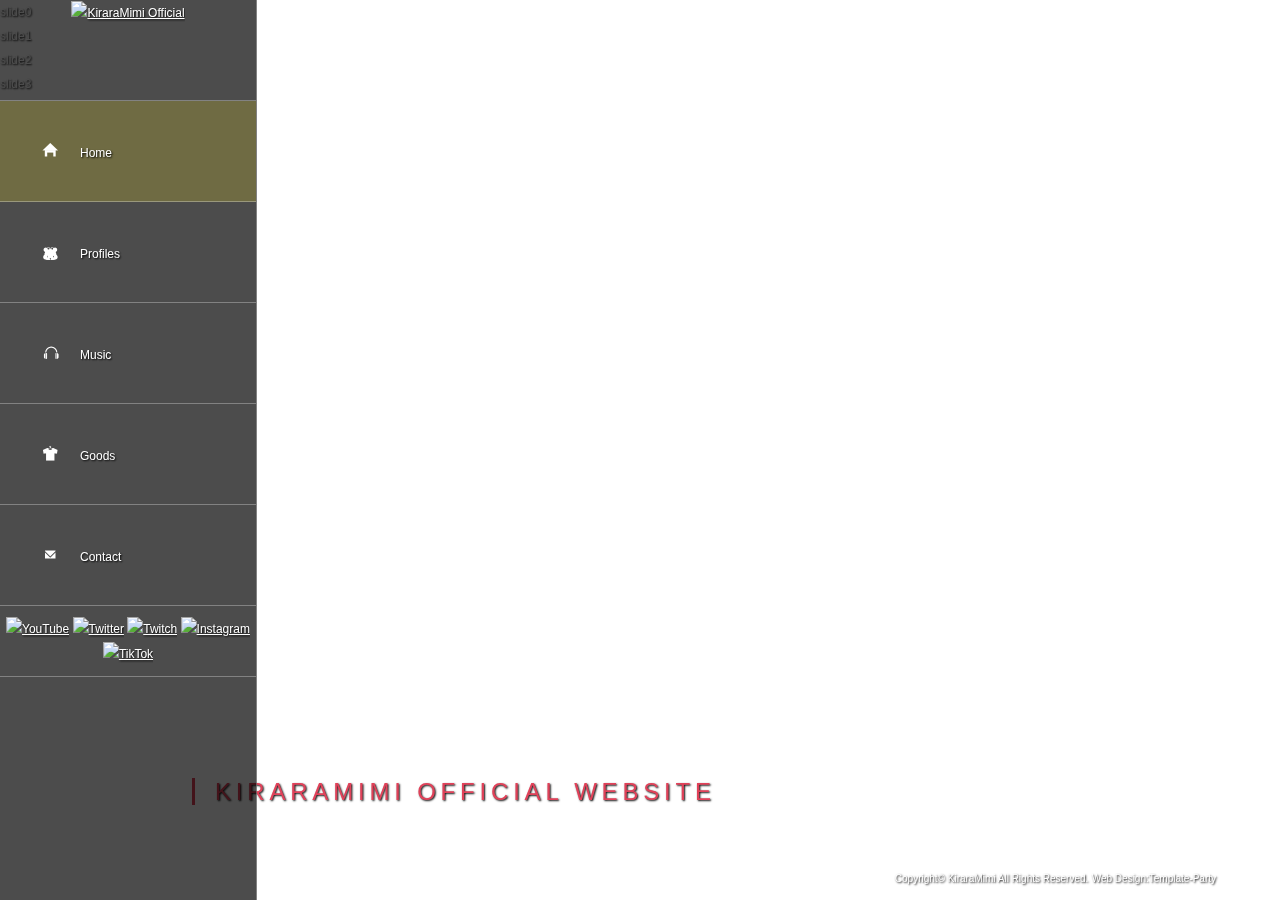
==== index.html @ 463cd0a4 "Update index.html" ====
<!DOCTYPE html>
<html lang="ja">
<head>
<meta charset="UTF-8">
<meta http-equiv="X-UA-Compatible" content="IE=edge">
<title>KiraraMimi Official website</title>
<meta name="viewport" content="width=device-width, initial-scale=1">
<meta name="description" content="世界的な活動を展開するVtuber雲母ミミ（きららみみ）のオフィシャルウェブサイトです。">
<meta name="keywords" content="Vtuber,雲母ミミ,KiraraMimi,Vチューバ―,Vsinger">
<link rel="stylesheet" href="css/style.css">
<script src="js/openclose.js"></script>
<!--[if lt IE 9]>
<script src="https://oss.maxcdn.com/html5shiv/3.7.2/html5shiv.min.js"></script>
<script src="https://oss.maxcdn.com/respond/1.4.2/respond.min.js"></script>
<style>
.menu1 a {background-position: -10px -10px;}
.menu2 a {background-position: -10px -130px;}
.menu3 a {background-position: -10px -250px;}
.menu4 a {background-position: -10px -370px;}
.menu5 a {background-position: -10px -490px;}
</style>
<![endif]-->
<!--[if lt IE 10]>
<style>
.slide0,.slide1,.slide2,.slide3 {background: url(images/1.jpg) no-repeat center center;}
</style>
<![endif]-->
</head>

<body class="home">

<div id="container">

<!--PC用（801px以上端末）で表示させるブロック-->
<header class="pc">

	<h1 class="logo"><a href="index.html"><img src="images/logo.png" alt="KiraraMimi Official"></a></h1>

	<!--PC用（801px以上端末）メニュー-->
	<nav id="menubar">
	<ul>
	<li class="menuimg menu1 current"><a href="index.html"><span>Home</span></a></li>
	<li class="menuimg menu2"><a href="company.html"><span>Profiles</span></a></li>
	<li class="menuimg menu3"><a href="works.html"><span>Music</span></a></li>
	<li class="menuimg menu4"><a href="link.html"><span>Goods</span></a></li>
	<li class="menuimg menu5"><a href="contact.html"><span>Contact</span></a></li>
	</ul>
	</nav>
	<ul class="icon">
	<li><a href="#"><img src="images/icon_youtube.png" alt="YouTube"></a></li>
	<li><a href="#"><img src="images/icon_twitter.png" alt="Twitter"></a></li>
	<li><a href="#"><img src="images/icon_Twitch.png" alt="Twitch"></a></li>
	<li><a href="#"><img src="images/icon_instagram.png" alt="Instagram"></a></li>
	<li><a href="#"><img src="images/icon_TikTok.png" alt="TikTok"></a></li>
	</ul>

</header>
<!--/.pc-->

<!--小さな端末用（800px以下端末）で表示させるブロック-->
<header class="sh">

	<h1 class="logo"><a href="index.html"><img src="images/logo.png" alt="KiraraMimi Official"></a></h1>

	<!--小さな端末用（800px以下端末）メニュー-->
	<div id="menubar-s">
	<nav>
	<ul>
	<li class="menuimg menu1 current"><a href="index.html"><span>Home</span></a></li>
	<li class="menuimg menu2"><a href="company.html"><span>Profiles</span></a></li>
	<li class="menuimg menu3"><a href="works.html"><span>Music</span></a></li>
	<li class="menuimg menu4"><a href="link.html"><span>Goods</span></a></li>
	<li class="menuimg menu5"><a href="contact.html"><span>Contact</span></a></li>
	</ul>
	</nav>
	<ul class="icon">
	<li><a href="https://www.youtube.com/c/KiraraMimi" target="_blank" rel="noopener"><img src="images/icon_youtube.png" alt="YouTube"></a></li>
	<li><a href="https://twitter.com/Kirara_Mimi" target="_blank" rel="noopener"><img src="images/icon_twitter.png" alt="Twitter"></a></li>
	<li><a href="https://www.twitch.tv/kirara_mimi" target="_blank" rel="noopener"><img src="images/icon_Twitch.png" alt="Twitch"></a></li>
	<li><a href="https://www.instagram.com/kiraramimi.official/" target="_blank" rel="noopener"><img src="images/icon_instagram.png" alt="Instagram"></a></li>
	<li><a href="https://www.tiktok.com/@kirara.mimi?lang=ja-JP" target="_blank" rel="noopener"><img src="images/icon_TikTok.png" alt="TikTok"></a></li>
	</ul>
	
	</div>
	<!--/#menubar-s-->

</header>
<!--/.sh-->

<div id="contents">

<div id="main">

<span id="pagetop"></span>

<section id="new">

<h2>KIRARAMIMI OFFICIAL WEBSITE</h2>
</section>
<!--/#new-->

<footer>
<small>Copyright&copy; <a href="index.html">KiraraMimi</a> All Rights Reserved.</small>
<span class="pr"><a href="https://template-party.com/" target="_blank"> Web Design:Template-Party</a></span>
</footer>

</div>
<!--/#main-->

</div>
<!--/#contents-->

<!--スライドショー-->
<aside id="mainimg">
<div class="slide0">slide0</div>
<div class="slide1">slide1</div>
<div class="slide2">slide2</div>
<div class="slide3">slide3</div>
</aside>

</div>
<!--/#container-->

<!--ページの上部に戻る「↑」ボタン-->
<p class="nav-fix-pos-pagetop"><a href="#pagetop">↑</a></p>

<!--メニュー開閉ボタン-->
<div id="menubar_hdr" class="close"></div>

<!--メニューの開閉処理条件設定　800px以下-->
<script>
if (OCwindowWidth() <= 800) {
	open_close("menubar_hdr", "menubar-s");
}
</script>

</body>
</html>
---- css/style.css ----
@charset "utf-8";

/*google fontsの読み込み*/
@import url('https://fonts.googleapis.com/css?family=Poiret+One&display=swap');

/*slide.cssの読み込み*/
@import url(slide.css);

/*全端末（PC・タブレット・スマホ）共通設定
------------------------------------------------------------------------------------------------------------------------------------------------------*/

/*全体の設定
---------------------------------------------------------------------------*/
body,html {width: 100%;height: 100%;}
body {
	margin: 0px;
	padding: 0px;
	color: #fff;	/*全体の文字色*/
	font-family:"ヒラギノ角ゴ Pro W3", "Hiragino Kaku Gothic Pro", "メイリオ", Meiryo, Osaka, "ＭＳ Ｐゴシック", "MS PGothic", sans-serif;	/*フォント種類*/
	font-size: 12px;	/*文字サイズ*/
	line-height: 2;		/*行間*/
	background: #fff;	/*背景色*/
	-webkit-text-size-adjust: none;
	text-shadow: 1px 1px 2px #000;
}
h1,h2,h3,h4,h5,p,ul,ol,li,dl,dt,dd,form,figure,form,input,textarea {margin: 0px;padding: 0px;font-size: 100%;font-weight: normal;}
ul {list-style-type: none;}
img {border: none;max-width: 100%;height: auto;vertical-align: middle;}
table {border-collapse:collapse;font-size: 100%;border-spacing: 0;}
iframe {width: 100%;}

/*リンク（全般）設定
---------------------------------------------------------------------------*/
a {
	color: #fff;		/*リンクテキストの色*/
	transition: 0.4s;	/*マウスオン時の移り変わるまでの時間設定。0.4秒。*/
}
a:hover {
	color: #E14159;			/*マウスオン時の文字色*/
	text-decoration: none;	/*マウスオン時に下線を消す設定。残したいならこの１行削除。*/
}

/*container。サイト全体を囲むブロック
---------------------------------------------------------------------------*/
/*containerブロック共通*/
#container {
	position: fixed;
	width: 100%;
	height: 100%;
}
/*company.htmlの背景画像指定*/
.company #container {
	background: url(../images/1.jpg) no-repeat center center;	/*背景画像（※IE8以下の古いブラウザ用）*/
	background: url(../images/1.jpg) no-repeat center center / cover;	/*背景画像*/
}
/*works.htmlの背景画像指定*/
.works #container {
	background: url(../images/2.jpg) no-repeat center center;	/*背景画像（※IE8以下の古いブラウザ用）*/
	background: url(../images/2.jpg) no-repeat center center / cover;	/*背景画像*/
}
/*link.htmlの背景画像指定*/
.link #container {
	background: url(../images/3.jpg) no-repeat center center;	/*背景画像（※IE8以下の古いブラウザ用）*/
	background: url(../images/3.jpg) no-repeat center center / cover;	/*背景画像*/
}
/*contact.htmlにも背景画像を指定したい場合は、以下にスタイルを追加して下さい。*/
.contact #container {
	background: #000;
}

/*contentsブロック
---------------------------------------------------------------------------*/
#contents {
	height: 100%;
	width: 100%;
}
/*トップページのcontentsブロック。Whats's Newブロックの表示箇所です。*/
.home #contents {
	height: auto;
	position: absolute;
	width: 100%;
	bottom: 0px;	/*下からの配置指定*/
	right: 0%;		/*右からの配置指定*/
}

/*header（大きな端末用：左ブロック）
---------------------------------------------------------------------------*/
/*headerブロック*/
header.pc {
	position: fixed;	/*スクロールしても固定表示させる指定*/
	left: 0px;
	top:0px;
	z-index: 100;
	width: 100px;		/*幅*/
	height: 100%;		/*高さ*/
	border-right: 1px solid #fff;	/*右側の線の幅、線種、色（古いブラウザ用）*/
	border-right: 1px solid rgba(255,255,255,0.3);	/*右側の線の幅、線種、色。255,255,255は白の事で0.3は色が30%出た状態の事。*/
	transition: 1s;	/*hove時に１秒かけて動く*/
}
/*マウスオン時のheaderブロック*/
header.pc:hover {
	width: 20%;	/*幅*/
	overflow: auto;	/*ウィンドウの高さよりコンテンツが増えた場合に切れないように自動でスクロールバーを出す設定*/
	background-color: #000;	/*背景色（古いブラウザ用）*/
	background-color: rgba(0,0,0,0.7);	/*背景色。0,0,0は黒の事で0.7は色が70%出た状態の事。*/
}
/*ロゴ画像ブロック*/
header.pc .logo {
	text-align: center;	/*内容をセンタリング*/
	border-bottom: 1px solid #fff;	/*下線の幅、線種、色（古いブラウザ用）*/
	border-bottom: 1px solid rgba(255,255,255,0.3);	/*下線の幅、線種、色。255,255,255は白の事で0.3は色が30%出た状態の事。*/
	height: 100px;	/*高さ*/
}
header.pc .logo img {
	width: 100px;	/*画像の幅。マウスオン時に同じ大きさを保つ為。*/
}
/*header内のp(段落)タグ*/
header.pc p {
	padding: 10px;	/*余白*/
}

/*メインメニュー
---------------------------------------------------------------------------*/
/*メニュー１個あたりの設定*/
#menubar li {
	font-size: 12px;	/*文字サイズ*/
	position: relative;
}
#menubar li a {
	display:  block;text-decoration: none;
	border-bottom: 1px solid #fff;	/*下線の幅、線種、色（古いブラウザ用）*/
	border-bottom: 1px solid rgba(255,255,255,0.3);	/*下線の幅、線種、色。255,255,255は白の事で0.3は色が30%出た状態の事。*/
	width: auto;	/*幅*/
	height: 100px;	/*高さ*/
	padding-left: 80px;	/*左に空ける余白*/
}
/*マウスオン時*/
header:hover #menubar li a:hover {
	background-color: #E14159;	/*背景色*/
	color: #fff;				/*文字色*/
}
/*現在表示中メニュー（current）*/
#menubar li.current a {
	background-color: rgba(250,232,30,0.2);	/*背景色。250,232,30は、リンクカラーをrgb値にしたもの。0.2は色が20%出た状態。*/
}
/*テキスト*/
#menubar li a span {
	display: none;	/*通常時は非表示*/
}
/*マウスオン時のテキスト*/
header:hover #menubar li a span {
	display: block;	/*表示させる*/
	padding-top: 40px;	/*上に空ける余白。上下のバランスをとります。*/
}
/*メニュー用アイコン設定（menu1〜memu4までの共通設定）*/
.menuimg a {
	width: 60px;	/*幅*/
	height: 60px;	/*高さ*/
	display: inline-block;
	background-image: url(../images/icon.png);	/*背景画像の読み込み*/
	background-repeat: no-repeat;
	background-size: 60px 300px;	/*実際のアイコン画像（icon.png）全体の大きさの幅、高さのそれぞれ「半分」。解像度を高くするため半分の数字にしています。*/
}
/*menu1*/
.menu1 a {
	background-position: 20px 20px;		/*背景画像の左から20px、上から20pxの部分を読み込む指定*/
}
/*menu2*/
.menu2 a {
	background-position: 20px -40px;	/*背景画像の左から20px、上から-40px（上のmenu1の20からアイコンの高さ分の60をずらした）の部分を読み込む指定*/
}
/*menu3*/
.menu3 a {
	background-position: 20px -100px;	/*背景画像の左から20px、上から-100px（上のmenu2の-40からアイコンの高さ分の60をずらした）の部分を読み込む指定*/
}
/*menu4*/
.menu4 a {
	background-position: 20px -160px;	/*背景画像の左から20px、上から-160px（上のmenu3の-100からアイコンの高さ分の60をずらした）の部分を読み込む指定*/
}
/*menu5*/
.menu5 a {
	background-position: 20px -220px;	/*背景画像の左から20px、上から-220px（上のmenu1の-160からアイコンの高さ分の60をずらした）の部分を読み込む指定*/
}
/*スマホ用メニューを表示させない*/
#menubar-s {display: none;}
/*３本バーアイコンを表示させない*/
#menubar_hdr {display: none;}

/*facebookやtwitterなどのアイコンブロック
---------------------------------------------------------------------------*/
/*アイコンを囲むブロック全体の設定*/
header .icon {
	text-align: center;	/*内容をセンタリング*/
	border-bottom: 1px solid #fff;	/*下線の幅、線種、色（古いブラウザ用）*/
	border-bottom: 1px solid rgba(255,255,255,0.3);	/*下線の幅、線種、色。255,255,255は白の事で0.3は色が30%出た状態の事。*/
	padding: 10px 0;	/*上下、左右への余白*/
}
/*アイコン１個あたりの設定*/
header .icon li {
	display: inline;	/*横並びにさせる指定*/
}
/*アイコン画像の設定*/
header .icon img {
	width: 20%;		/*画像の幅*/
}

/*mainブロック
---------------------------------------------------------------------------*/
/*アニメーション設定------------------------*/
@keyframes main {
/*0コマ目*/
0% {
	opacity: 0;
	top: 20px;
}
/*100コマ目*/
100% {
	opacity: 1;
	top: 0px;
}
}
/*mainブロック*/
#main {
	overflow: auto;
	padding: 2% 5% 0 15%;		/*上、右、下、左へのブロック内の余白*/
	height: 98%;				/*高さ*/
	animation-duration: 0.5S;	/*アニメーションの実行時間。秒。*/
	animation-fill-mode: both;	/*アニメーションの待機中は最初のキーフレームを、完了後は最後のキーフレームを維持する*/
	animation-name: main;		/*上のアニメーション設定で使っているkeyframesの名前。contents。*/
	animation-delay: 0.8s;		/*アニメーションを遅れて開始させる指定。0.5sは0.5秒の事。*/
	position: relative;
}
/*h2タグ*/
#main h2 {
	clear: both;
	margin-bottom: 20px;	/*見出しの下に空けるスペース*/
	font-size: 24px;		/*文字サイズ*/
	letter-spacing: 0.2em;	/*文字間隔を少し広くとる設定*/
	color: #E14159;			/*文字色*/
}
/*h2タグの１文字目への指定*/
#main h2::first-letter {
	border-left: 3px solid #E14159;	/*左の線の幅、線種、色*/
	padding-left: 20px;				/*線と文字の間の余白*/
}
/*h2タグにclass="title"をつけたタイプ。大見出し。*/
#main h2.title {
	font-family: 'Poiret One';	/*冒頭のgoogle fontsの指定*/
	font-size: 60px;			/*文字サイズ*/
	margin-bottom: 40px;		/*見出しの下に空けるスペース*/
	border-bottom: 1px solid #E14159;	/*下線の幅、線種、色*/
}
#main h2.title::first-letter {
	border-left: none;
	padding-left: 0;
}
/*h2タグにclass="title"をつけたタイプ内にあるspanタグ*/
#main h2.title span {
	display: block;
	font-size: 15px;	/*文字サイズ*/
	float: right;		/*右に回り込み*/
	margin-top: 60px;	/*上に空ける余白。上下のバランスをここでとります。*/
}
/*h3タグ*/
#main h3 {
	clear: both;
	margin-bottom: 20px;	/*見出しの下に空けるスペース*/
	font-size: 20px;		/*文字サイズ*/
}
/*段落(p)タグ*/
#main p {
	padding: 0 20px 20px;	/*上、左右、下への余白*/
}
/*他。微調整。*/
#main p + p {
	margin-top: -5px;
}
#main h2 + p,
#main h3 + p {
	margin-top: -10px;
}
#main section + section {
	clear: both;
	padding-top: 40px;
}

/*listブロック（works.htmlで使用）
---------------------------------------------------------------------------*/
/*各ボックスの指定*/
.list {
	position: relative;
	float: left;	/*左に回り込み*/
	width: 30%;		/*幅*/
	margin-left: 2.5%;	/*左に空けるスペース*/
	margin-bottom: 20px;	/*下に空けるスペース*/
	background: #000;	/*背景色*/
}
.list a {
	display: block;
	text-decoration: none;
}
/*マウスオン時*/
.list a:hover {
	color: #fff;	/*文字色*/
}
/*リンクを指定した際に右上に出る「→」*/
.list a::after {
	content: "→";	/*この文字を出力します。変更してもかまいませんが機種依存文字は使わないで下さい。*/
	position: absolute;
	right: 10px;	/*右からの配置場所指定*/
	top: 10px;		/*上からの配置場所指定*/
	font-size: 12px;	/*文字サイズ*/
	line-height: 30px;	/*行間。下のwidthと揃えて下さい。*/
	width: 30px;		/*幅。上のline-heightと揃えて下さい。*/
	border-radius: 50%;	/*角丸の指定。円形になります。*/
	background: #ccc;	/*背景色*/
	color: #000;		/*文字色*/
	text-align: center;
}
/*figure画像*/
.list a figure {
	opacity: 0.6;	/*リンクを指定した際は60%だけ色を出す。*/
}
/*マウスオン時のfigure画像*/
.list a:hover figure {
	opacity: 1;		/*リンクを指定した際のマウスオン時に色を100%出す。*/
}
/*h4タグ*/
.list h4 {
	position: absolute;
	bottom: 0px;	/*下からの配置場所指定。*/
	left: 0px;		/*左からの配置場所指定。*/
	width: 100%;
	background: #000;	/*背景色（古いブラウザ用）*/
	background: rgba(0,0,0,0.5);	/*背景色。0,0,0は黒の事で0.5は色が50%出た状態。*/
	text-align: center;	/*内容をセンタリング*/
	padding: 10px 0;	/*上下、左右への余白*/
}

/*footerブロック
---------------------------------------------------------------------------*/
footer {
	clear: both;
	text-align: right;
	padding: 30px 0;
}
.home footer {padding-bottom: 10px;}
footer a {text-decoration: none;}

/*「更新情報・お知らせ」ブロック
---------------------------------------------------------------------------*/
/*見出しを含まないお知らせブロック*/
#new dl {
	height: 100px;		/*高さ*/
	overflow: hidden;	/*高さを超えるコンテンツ量部分は非表示に*/
}
/*ブロックのマウスオン時*/
#new dl:hover {
	overflow: auto;	/*スクロールバーを自動で表示*/
}
/*日付設定*/
#new dt {
	float: left;	/*左に回り込み*/
	width: 9em;		/*幅*/
	letter-spacing: 0.1em;	/*文字間隔を少しだけ広くとる設定*/
}
/*記事設定*/
#new dd {
	padding-left: 9em;	/*左に空ける余白*/
}

/*テーブル
---------------------------------------------------------------------------*/
/*テーブル１行目に入った見出し部分（※caption）*/
.ta1 caption {
	border: 1px solid #fff;	/*テーブルの枠線の幅、線種、色*/
	border-bottom: none;	/*下線だけ消す*/
	text-align: left;		/*文字を左寄せ*/
	font-weight: bold;		/*太字に*/
	padding: 10px;			/*ボックス内の余白*/
	background: #000;		/*背景色*/
}
/*テーブルの見出し（※tamidashi）*/
.ta1 th.tamidashi {
	width: auto;
	text-align: left;	/*左よせ*/
	background: #000;	/*背景色*/
}
/*ta1設定*/
.ta1 {
	table-layout: fixed;
	width: 100%;
	margin: 0 auto 20px;
}
.ta1, .ta1 td, .ta1 th {
	word-break: break-all;
	border: 1px solid #fff;	/*テーブルの枠線の幅、線種、色*/
	padding: 10px;	/*ボックス内の余白*/
}
/*ta1の左側ボックス*/
.ta1 th {
	width: 140px;		/*幅*/
	text-align: center;	/*センタリング*/
}

/*フォーム関連
---------------------------------------------------------------------------*/
/*ボタン（btn）*/
input[type="submit"].btn,
input[type="button"].btn,
input[type="reset"].btn {
	padding: 5px 20px;		/*上下、左右へのボックス内の余白*/
	border-radius: 3px;		/*角丸のサイズ*/
	background: #eee;	/*背景色*/
	color: #333;
}
/*マウスオン時のボタン（btn）設定*/
input[type="submit"].btn:hover,
input[type="button"].btn:hover,
input[type="reset"].btn:hover {
	background: #fff;	/*背景色*/
}
/*input,textarea共通*/
input,textarea {
	outline: none;background: transparent;
	border: 1px solid #666;	/*枠線の幅、線種、色*/
	color: #fff;	/*文字色*/
}
/*input,textareaのフォーカス時*/
input:focus,textarea:focus {
	border: 1px solid #fff;	/*枠線の幅、線種、色*/
}

/*checkブロック。赤い注意書きブロックです。
---------------------------------------------------------------------------*/
p.check {
	background: #ff0000;
	color:#fff;
	padding: 10px 25px !important;
	margin-bottom: 20px;
}
p.check a {color: #fff;}

/*PAGE TOP（↑）設定
---------------------------------------------------------------------------*/
/*トップページでは非表示に。*/
.home .nav-fix-pos-pagetop a {
	display: none;
}
/*設定*/
.nav-fix-pos-pagetop a {
	display: block;text-decoration: none;text-align: center;z-index: 100;position: fixed;
	width: 40px;		/*ボタンの幅*/
	line-height: 40px;	/*ボタンの高さ*/
	bottom: 20px;		/*ウィンドウの下から20pxの場所に配置*/
	right: 3%;			/*ウィンドウの右から3%の場所に配置*/
	background: #E14159;	/*背景色*/
	color: #000;		/*文字色*/
	border-radius: 50%;	/*円形にする指定*/
}
/*マウスオン時の背景色*/
.nav-fix-pos-pagetop a:hover {
	background: #fff;	/*背景色*/
	color: #000;		/*文字色*/
}

/*トップページのNEWアイコン
---------------------------------------------------------------------------*/
.newicon {
	background: #F00;	/*背景色*/
	color: #FFF;		/*文字色*/
	font-size: 70%;		/*文字サイズ*/
	line-height: 1.5;
	padding: 2px 5px;
	border-radius: 2px;
	margin: 0px 5px;
	vertical-align: text-top;
}

/*ul.disc,olタグ
---------------------------------------------------------------------------*/
ul.disc {
	list-style: disc;
	padding: 0 20px 20px 45px;
}
ol {
	padding: 0 20px 20px 45px;
}

/*box
---------------------------------------------------------------------------*/
.box {
	background: #000;				/*背景色（古いブラウザ用）*/
	background: rgba(0,0,0,0.7);	/*背景色。0,0,0は黒の事で0.7は色が70%出た状態の事。*/
	padding: 5%;					/*ボックス内の余白*/
	margin-bottom: 30px;			/*ボックスの下に空けるスペース*/
	border: 1px solid #fff;						/*線の幅、線種、色（古いブラウザ用）*/
	border: 1px solid rgba(255,255,255,0.3);	/*線の幅、線種、色。255,255,255は白の事で0.3は色が30%出た状態の事。*/

}

/*その他
---------------------------------------------------------------------------*/
.look {background: #000;padding: 5px 10px;border-radius: 4px;border: 1px solid #666;color: #fff;}
.mb15,.mb1em {margin-bottom: 15px !important;}
.mb30 {margin-bottom: 30px !important;}
.clear {clear: both;}
.color1, .color1 a {color: #E14159 !important;}
.pr {font-size: 10px;}
.wl {width: 96%;}
.ws {width: 50%;}
.c {text-align: center;}
.r {text-align: right;}
.l {text-align: left;}
.fl {float: left;}
.fr {float: right;}
.mini1 {font-size: 11px;display: inline-block;line-height: 1.5;}
.sh {display: none;}
#pagetop {display: block;margin-top: -2%;padding-top: 2%;}



/*画面幅800px以下の設定
------------------------------------------------------------------------------------------------------------------------------------------------------*/
@media screen and (max-width:800px){

/*header（小さな端末用：上部ブロック）
---------------------------------------------------------------------------*/
/*ロゴ画像ブロック*/
header.sh .logo {
	width: 80px;	/*ロゴ画像の幅*/
}

/*メインメニュー
---------------------------------------------------------------------------*/
/*アニメーションのフレーム設定。全100コマアニメーションだと思って下さい。
透明(opacity: 0;)から色をつける(opacity: 1;)までの指定。*/
@keyframes menubar {
	0% {opacity: 0;}
	100% {opacity: 1;}
}
/*スマホ用メニューブロック*/
#menubar-s {
	display: block;
	position: fixed;
	z-index: 3;
	top: 0px;
	width: 100%;
	height: 100%;
	overflow: auto;
	background: rgba(0,0,0,0.8);	/*背景色*/
	animation-name: menubar;		/*上のkeyframesの名前*/
	animation-duration: 0.5s;		/*アニメーションの実行時間。0.5秒。*/
	animation-fill-mode: both;		/*待機中は最初のキーフレームを、完了後は最後のキーフレームを維持*/
	border-top: 1px solid #fff;		/*上の線の幅、線種、色*/
}
/*navブロックのみの追加指定*/
#menubar-s nav {
	border-bottom: 1px solid #fff;	/*下の線の幅、線種、色*/
	overflow: auto;
}
/*メニュー１個あたりの設定*/
#menubar-s nav li a {
	display: block;text-decoration: none;width: 100%;
	border-bottom: 1px solid #fff;	/*下の線の幅、線種、色*/
	font-size: 16px;	/*文字サイズ*/
	height: 100px;		/*高さ*/
	height: 60px;		/*高さ*/
}
/*最後のnavメニューの下線を消す*/
#menubar-s nav li:last-child a {
	border-bottom: none;
}
/*テキスト*/
#menubar-s nav li a span {
	display: block;
	padding-top: 15px;	/*上に空ける余白。上下のバランスをとります。*/
	padding-left: 80px;	/*左に空ける余白*/
}
/*menu1*/
.menu1 a {
	background-position: 20px 0px;
}
/*menu2*/
.menu2 a {
	background-position: 20px -60px;
}
/*menu3*/
.menu3 a {
	background-position: 20px -120px;
}
/*menu4*/
.menu4 a {
	background-position: 20px -180px;
}
/*menu5*/
.menu5 a {
	background-position: 20px -240px;
}
/*PC用メニューを非表示にする*/
#menubar {display: none;}

/*３本バーアイコン設定
---------------------------------------------------------------------------*/
/*３本バーブロック*/
#menubar_hdr {
	display: block;
	position: fixed;z-index: 50;
	top: 10px;		/*上から10pxの場所に配置*/
	right: 10px;	/*右から10pxの場所に配置*/
}
/*アイコン共通設定*/
#menubar_hdr.close,
#menubar_hdr.open {
	width: 50px;	/*幅*/
	height: 50px;	/*高さ*/
	border-radius: 50%;	/*円形にする*/
	border: 1px solid #fff;	/*枠線の幅、線種、色*/
}
/*三本バーアイコン*/
#menubar_hdr.close {
	background: #000 url(../images/icon_menu.png) no-repeat center top/50px;	/*背景色、背景画像の読み込み、画像の上半分（３本マーク）を表示。幅は50px。*/
}
/*閉じるアイコン*/
#menubar_hdr.open {
	background: #000 url(../images/icon_menu.png) no-repeat center bottom/50px;	/*背景色、背景画像の読み込み、画像の下半分（×マーク）を表示。幅は50px。*/
	top: 5px;	/*配置場所の再指定*/
}

/*facebookやtwitterなどのアイコンブロック
---------------------------------------------------------------------------*/
/*アイコンを囲むブロック全体の設定*/
header .icon {
	clear: left;
	border-bottom: 1px solid #fff;	/*下の線の幅、線種、色*/
}
/*アイコン画像の設定*/
header .icon img {
	width: 50px;
}

/*mainブロック
---------------------------------------------------------------------------*/
/*mainブロック*/
#main {
	padding-left: 3%;
	padding-right: 3%;
}
/*h2タグ*/
#main h2 {
	font-size: 20px;		/*文字サイズ*/
	letter-spacing: normal;	/*文字間隔を標準に戻す*/
}
/*h2タグにclass="title"をつけたタイプ。大見出し。*/
#main h2.title {
	font-size: 30px;		/*文字サイズ*/
	margin-bottom: 20px;	/*見出しの下に空けるスペース*/
}
/*h2タグにclass="title"をつけたタイプ内にあるspanタグ*/
#main h2.title span {
	margin-top: 20px;	/*上に空ける余白。上下のバランスをここでとります。*/
}

/*footerブロック
---------------------------------------------------------------------------*/
footer {padding-bottom: 100px;}
footer .pr {display: block;}

/*「更新情報・お知らせ」ブロック
---------------------------------------------------------------------------*/
/*見出しを含まないお知らせブロック*/
#new dl {
	overflow: auto;
}

/*その他
---------------------------------------------------------------------------*/
.sh {display:block;}
.pc {display:none;}

}


/*画面を横向きにした場合の高さが500px以下の場合の設定。
------------------------------------------------------------------------------------------------------------------------------------------------------*/
@media screen and (orientation: landscape) and (max-height:500px){

/*メインメニュー。小さな端末用メニューを２列に。
---------------------------------------------------------------------------*/
/*メニュー１個あたりの設定*/
#menubar-s nav li a {
	float: left;		/*左に回り込み*/
	width: 50%;			/*幅*/
}

}


/*画面幅480px以下の設定
------------------------------------------------------------------------------------------------------------------------------------------------------*/
@media screen and (max-width:480px){

/*mainブロック
---------------------------------------------------------------------------*/
/*h2タグ*/
#main h2 {
	font-size: 16px;		/*文字サイズ*/
}
/*h2タグにclass="title"をつけたタイプ。大見出し。*/
#main h2.title {
	font-size: 20px;		/*文字サイズ*/
}
/*h2タグにclass="title"をつけたタイプ内にあるspanタグ*/
#main h2.title span {
	font-size: 11px;
	margin-top: 10px;	/*上に空ける余白。上下のバランスをここでとります。*/
}
/*h3タグ*/
#main h3 {
	font-size: 14px;		/*文字サイズ*/
}
/*段落(p)タグ*/
#main p {
	padding: 0 10px 20px;	/*上、左右、下への余白*/
}
/*他。微調整。*/
#main section + section {
	padding-top: 20px;
}

/*listブロック（works.htmlで使用）
---------------------------------------------------------------------------*/
/*リンクを指定した際に右上に出る「→」*/
.list a::after {
	right: 2px;			/*右からの配置場所指定*/
	top: 2px;			/*上からの配置場所指定*/
	line-height: 20px;	/*行間。下のwidthと揃えて下さい。*/
	width: 20px;		/*幅。上のline-heightと揃えて下さい。*/
}
/*h4タグ*/
.list h4 {
	padding: 0;
}

/*テーブル（ta1）
---------------------------------------------------------------------------*/
/*テーブル１行目に入った見出し部分（※caption）*/
.ta1 caption {
	padding: 5px;	/*ボックス内の余白*/
}
/*ta1設定*/
.ta1, .ta1 td, .ta1 th {
	padding: 5px;	/*ボックス内の余白*/
}
/*ta1の左側ボックス*/
.ta1 th {
	width: 100px;
}

/*ul.disc,olタグ
---------------------------------------------------------------------------*/
ul.disc {
	list-style: disc;
	padding: 0 10px 20px 30px;
}
ol {
	padding: 0 10px 20px 30px;
}

/*その他
---------------------------------------------------------------------------*/
.ws,.wl {width: 94%;}

}
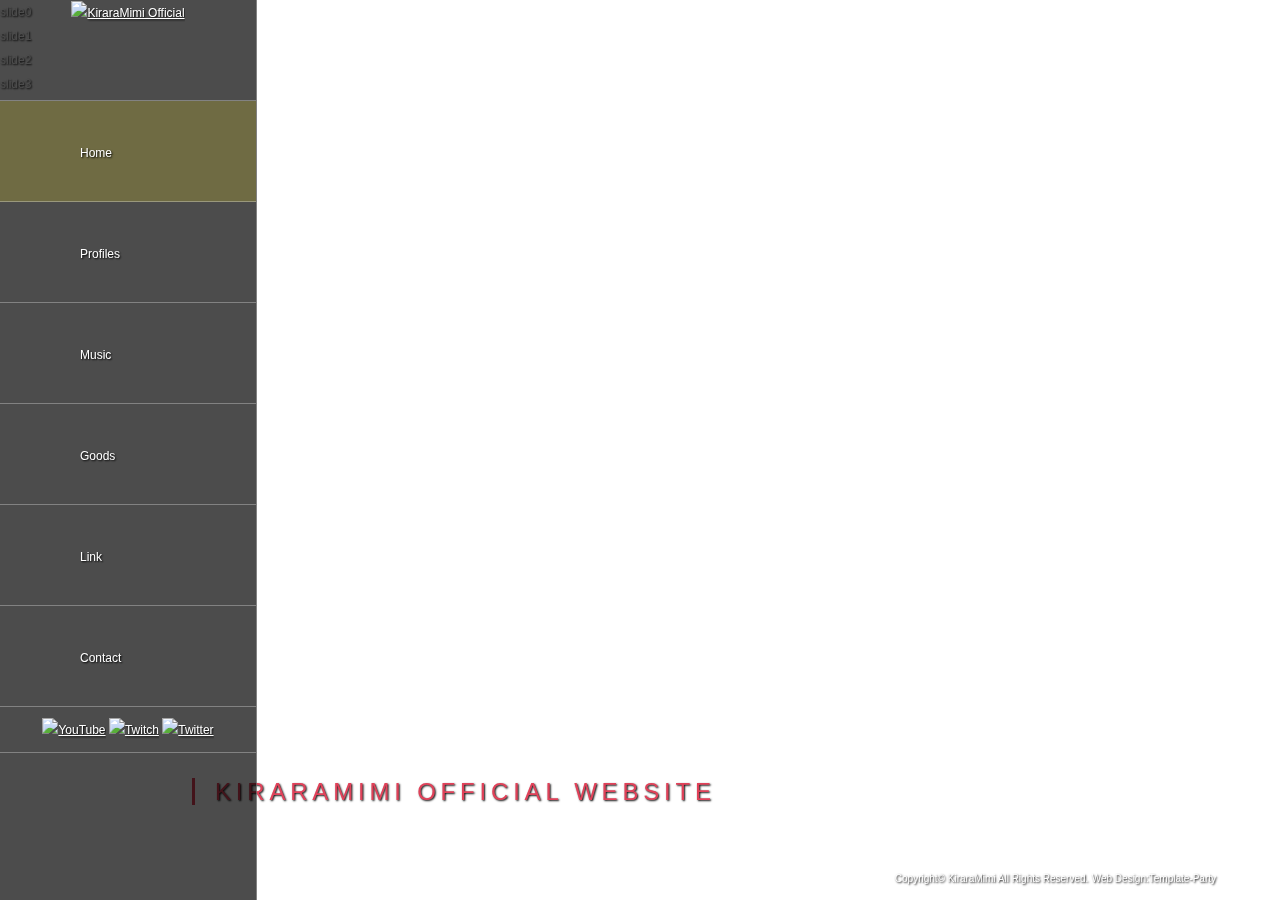
==== commit d02a0c97: "Update index.html" ====
--- a/index.html
+++ b/index.html
@@ -18,6 +18,7 @@
 .menu3 a {background-position: -10px -250px;}
 .menu4 a {background-position: -10px -370px;}
 .menu5 a {background-position: -10px -490px;}
+.menu6 a {background-position: -10px -610px;}
 </style>
 <![endif]-->
 <!--[if lt IE 10]>
@@ -43,15 +44,14 @@
 	<li class="menuimg menu2"><a href="company.html"><span>Profiles</span></a></li>
 	<li class="menuimg menu3"><a href="works.html"><span>Music</span></a></li>
 	<li class="menuimg menu4"><a href="link.html"><span>Goods</span></a></li>
-	<li class="menuimg menu5"><a href="contact.html"><span>Contact</span></a></li>
+	<li class="menuimg menu5"><a href="link.html"><span>Link</span></a></li>
+	<li class="menuimg menu6"><a href="contact.html"><span>Contact</span></a></li>
 	</ul>
 	</nav>
 	<ul class="icon">
-	<li><a href="#"><img src="images/icon_youtube.png" alt="YouTube"></a></li>
-	<li><a href="#"><img src="images/icon_twitter.png" alt="Twitter"></a></li>
-	<li><a href="#"><img src="images/icon_Twitch.png" alt="Twitch"></a></li>
-	<li><a href="#"><img src="images/icon_instagram.png" alt="Instagram"></a></li>
-	<li><a href="#"><img src="images/icon_TikTok.png" alt="TikTok"></a></li>
+	<li><a href="https://www.youtube.com/c/KiraraMimi" target="_blank" rel="noopener"><img src="images/icon_youtube.png" alt="YouTube"></a></li>
+	<li><a href="https://www.twitch.tv/kirara_mimi" target="_blank" rel="noopener"><img src="images/icon_Twitch.png" alt="Twitch"></a></li>
+	<li><a href="https://twitter.com/Kirara_Mimi" target="_blank" rel="noopener"><img src="images/icon_twitter.png" alt="Twitter"></a></li>
 	</ul>
 
 </header>
@@ -70,15 +70,14 @@
 	<li class="menuimg menu2"><a href="company.html"><span>Profiles</span></a></li>
 	<li class="menuimg menu3"><a href="works.html"><span>Music</span></a></li>
 	<li class="menuimg menu4"><a href="link.html"><span>Goods</span></a></li>
-	<li class="menuimg menu5"><a href="contact.html"><span>Contact</span></a></li>
+	<li class="menuimg menu5"><a href="link.html"><span>Link</span></a></li>
+	<li class="menuimg menu6"><a href="contact.html"><span>Contact</span></a></li>
 	</ul>
 	</nav>
 	<ul class="icon">
 	<li><a href="https://www.youtube.com/c/KiraraMimi" target="_blank" rel="noopener"><img src="images/icon_youtube.png" alt="YouTube"></a></li>
+	<li><a href="https://www.twitch.tv/kirara_mimi" target="_blank" rel="noopener"><img src="images/icon_Twitch.png" alt="Twitch"></a></li>
 	<li><a href="https://twitter.com/Kirara_Mimi" target="_blank" rel="noopener"><img src="images/icon_twitter.png" alt="Twitter"></a></li>
-	<li><a href="https://www.twitch.tv/kirara_mimi" target="_blank" rel="noopener"><img src="images/icon_Twitch.png" alt="Twitch"></a></li>
-	<li><a href="https://www.instagram.com/kiraramimi.official/" target="_blank" rel="noopener"><img src="images/icon_instagram.png" alt="Instagram"></a></li>
-	<li><a href="https://www.tiktok.com/@kirara.mimi?lang=ja-JP" target="_blank" rel="noopener"><img src="images/icon_TikTok.png" alt="TikTok"></a></li>
 	</ul>
 	
 	</div>
--- a/css/style.css
+++ b/css/style.css
@@ -50,8 +50,8 @@
 }
 /*company.htmlの背景画像指定*/
 .company #container {
-	background: url(../images/1.jpg) no-repeat center center;	/*背景画像（※IE8以下の古いブラウザ用）*/
-	background: url(../images/1.jpg) no-repeat center center / cover;	/*背景画像*/
+	background: url(../images/yoruheya.png) no-repeat center center;	/*背景画像（※IE8以下の古いブラウザ用）*/
+	background: url(../images/yoruheya.png) no-repeat center center / cover;	/*背景画像*/
 }
 /*works.htmlの背景画像指定*/
 .works #container {
@@ -65,7 +65,8 @@
 }
 /*contact.htmlにも背景画像を指定したい場合は、以下にスタイルを追加して下さい。*/
 .contact #container {
-	background: #000;
+	background: url(../images/1.jpg) no-repeat center center;	/*背景画像（※IE8以下の古いブラウザ用）*/
+	background: url(../images/1.jpg) no-repeat center center / cover;	/*背景画像*/
 }
 
 /*contentsブロック
@@ -159,7 +160,7 @@
 	display: inline-block;
 	background-image: url(../images/icon.png);	/*背景画像の読み込み*/
 	background-repeat: no-repeat;
-	background-size: 60px 300px;	/*実際のアイコン画像（icon.png）全体の大きさの幅、高さのそれぞれ「半分」。解像度を高くするため半分の数字にしています。*/
+	background-size: 60px 360px;	/*実際のアイコン画像（icon.png）全体の大きさの幅、高さのそれぞれ「半分」。解像度を高くするため半分の数字にしています。*/
 }
 /*menu1*/
 .menu1 a {
@@ -180,6 +181,10 @@
 /*menu5*/
 .menu5 a {
 	background-position: 20px -220px;	/*背景画像の左から20px、上から-220px（上のmenu1の-160からアイコンの高さ分の60をずらした）の部分を読み込む指定*/
+}
+/*menu6*/
+.menu6 a {
+	background-position: 20px -280px;	/*背景画像の左から20px、上から-220px（上のmenu1の-160からアイコンの高さ分の60をずらした）の部分を読み込む指定*/
 }
 /*スマホ用メニューを表示させない*/
 #menubar-s {display: none;}
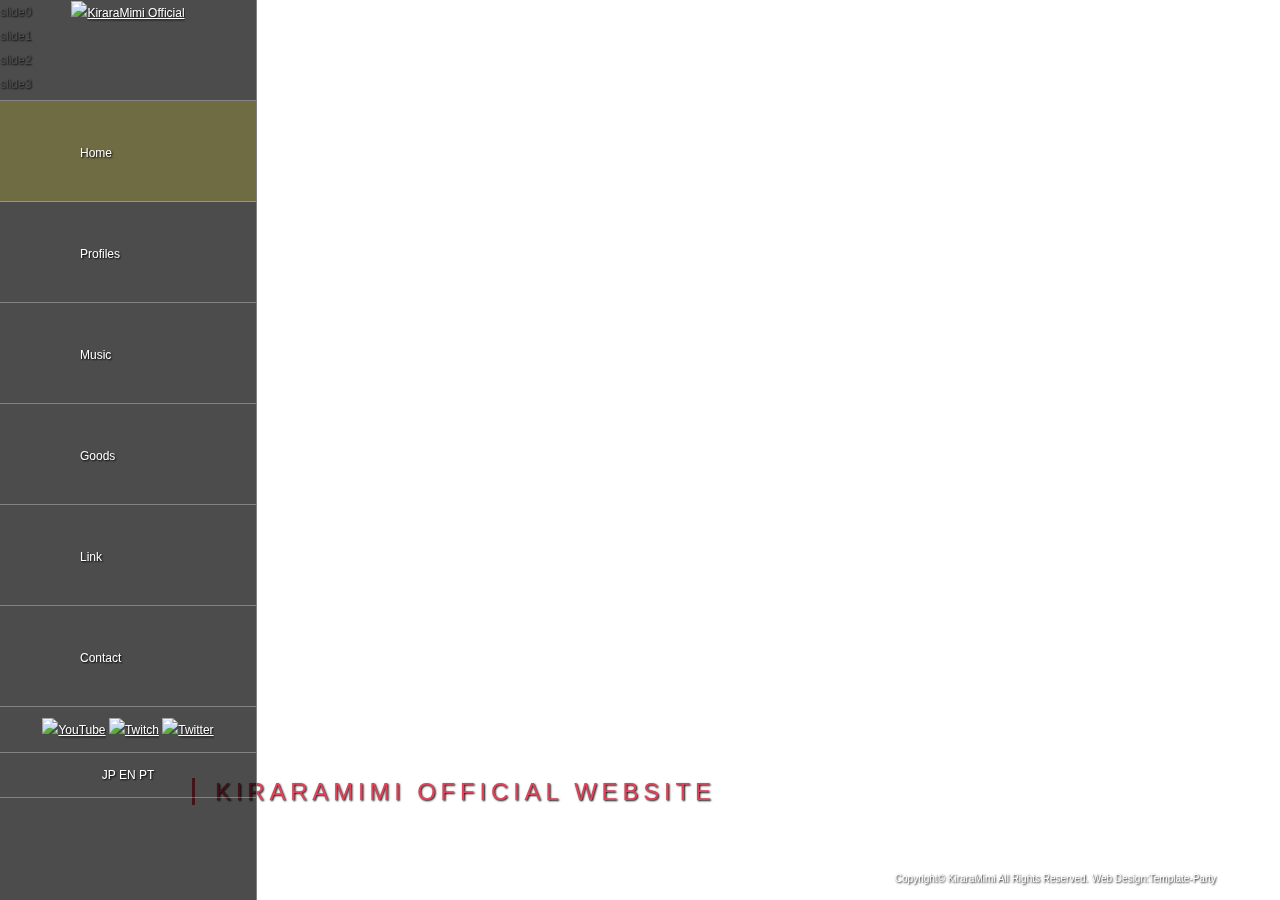
==== commit 2d53c9d9: "Update index.html" ====
--- a/index.html
+++ b/index.html
@@ -43,7 +43,7 @@
 	<li class="menuimg menu1 current"><a href="index.html"><span>Home</span></a></li>
 	<li class="menuimg menu2"><a href="company.html"><span>Profiles</span></a></li>
 	<li class="menuimg menu3"><a href="works.html"><span>Music</span></a></li>
-	<li class="menuimg menu4"><a href="link.html"><span>Goods</span></a></li>
+	<li class="menuimg menu4"><a href="goods.html"><span>Goods</span></a></li>
 	<li class="menuimg menu5"><a href="link.html"><span>Link</span></a></li>
 	<li class="menuimg menu6"><a href="contact.html"><span>Contact</span></a></li>
 	</ul>
@@ -52,6 +52,11 @@
 	<li><a href="https://www.youtube.com/c/KiraraMimi" target="_blank" rel="noopener"><img src="images/icon_youtube.png" alt="YouTube"></a></li>
 	<li><a href="https://www.twitch.tv/kirara_mimi" target="_blank" rel="noopener"><img src="images/icon_Twitch.png" alt="Twitch"></a></li>
 	<li><a href="https://twitter.com/Kirara_Mimi" target="_blank" rel="noopener"><img src="images/icon_twitter.png" alt="Twitter"></a></li>
+	</ul>
+	<ul class="icon">
+	<li><a href="index.html" style="text-decoration:none;">JP</a></li>
+	<li><a href="https://kiraramimi.github.io/EN/index.html" style="text-decoration:none;">EN</a></li>
+	<li><a href="https://kiraramimi.github.io/PT/index.html" style="text-decoration:none;">PT</a></li>
 	</ul>
 
 </header>
@@ -69,7 +74,7 @@
 	<li class="menuimg menu1 current"><a href="index.html"><span>Home</span></a></li>
 	<li class="menuimg menu2"><a href="company.html"><span>Profiles</span></a></li>
 	<li class="menuimg menu3"><a href="works.html"><span>Music</span></a></li>
-	<li class="menuimg menu4"><a href="link.html"><span>Goods</span></a></li>
+	<li class="menuimg menu4"><a href="goods.html"><span>Goods</span></a></li>
 	<li class="menuimg menu5"><a href="link.html"><span>Link</span></a></li>
 	<li class="menuimg menu6"><a href="contact.html"><span>Contact</span></a></li>
 	</ul>
@@ -78,6 +83,11 @@
 	<li><a href="https://www.youtube.com/c/KiraraMimi" target="_blank" rel="noopener"><img src="images/icon_youtube.png" alt="YouTube"></a></li>
 	<li><a href="https://www.twitch.tv/kirara_mimi" target="_blank" rel="noopener"><img src="images/icon_Twitch.png" alt="Twitch"></a></li>
 	<li><a href="https://twitter.com/Kirara_Mimi" target="_blank" rel="noopener"><img src="images/icon_twitter.png" alt="Twitter"></a></li>
+	</ul>
+	<ul class="icon">
+	<li><a href="index.html" style="text-decoration:none;">JP</a></li>
+	<li><a href="index.html" style="text-decoration:none;">EN</a></li>
+	<li><a href="index.html" style="text-decoration:none;">PT</a></li>
 	</ul>
 	
 	</div>
--- a/css/style.css
+++ b/css/style.css
@@ -57,6 +57,11 @@
 .works #container {
 	background: url(../images/2.jpg) no-repeat center center;	/*背景画像（※IE8以下の古いブラウザ用）*/
 	background: url(../images/2.jpg) no-repeat center center / cover;	/*背景画像*/
+}
+/*goods.htmlの背景画像指定*/
+.goods #container {
+	background: url(../images/tatie.png) no-repeat center center;	/*背景画像（※IE8以下の古いブラウザ用）*/
+	background: url(../images/tatie.png) no-repeat center center / cover;	/*背景画像*/
 }
 /*link.htmlの背景画像指定*/
 .link #container {
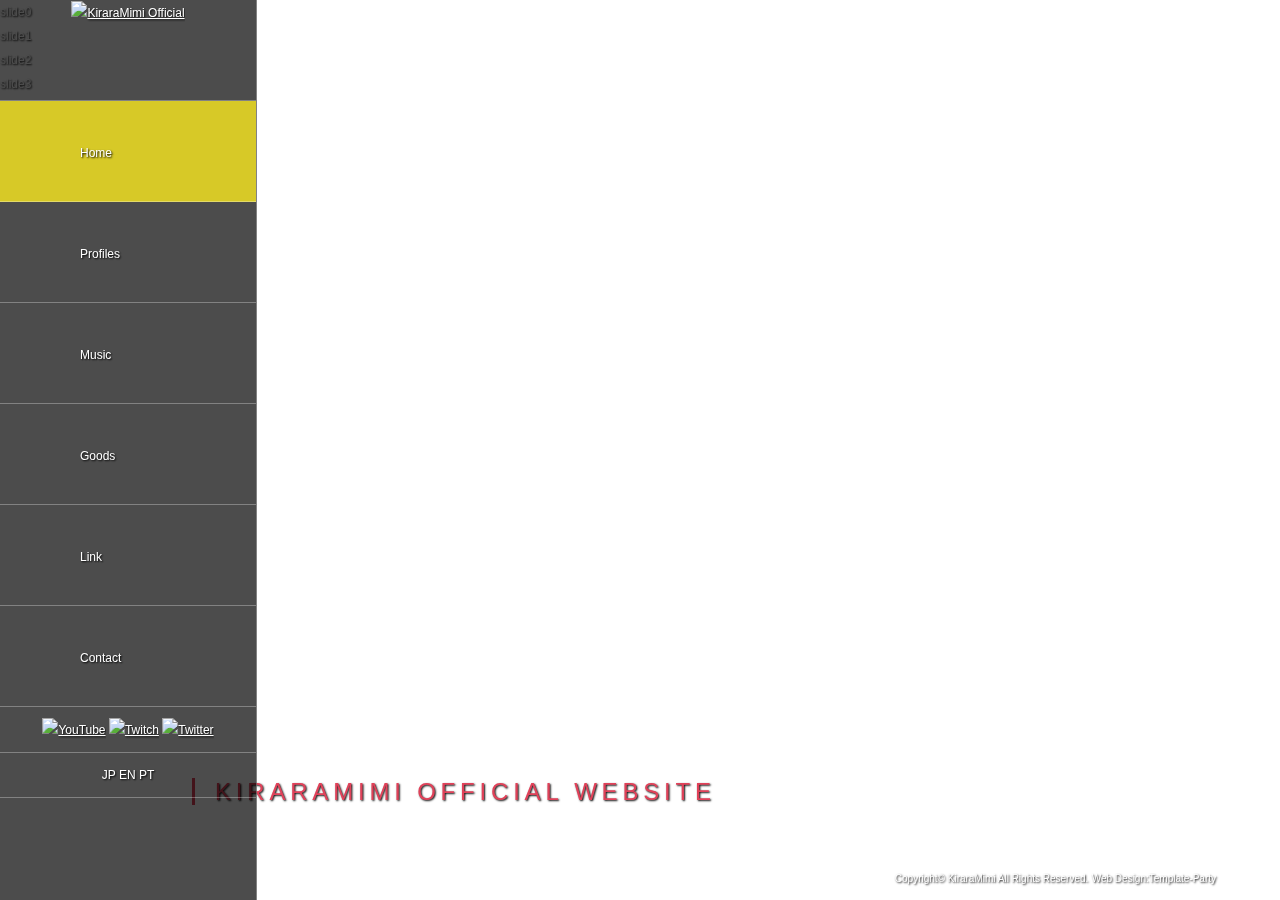
==== commit 01de45f3: "Update index.html" ====
--- a/index.html
+++ b/index.html
@@ -41,8 +41,8 @@
 	<nav id="menubar">
 	<ul>
 	<li class="menuimg menu1 current"><a href="index.html"><span>Home</span></a></li>
-	<li class="menuimg menu2"><a href="company.html"><span>Profiles</span></a></li>
-	<li class="menuimg menu3"><a href="works.html"><span>Music</span></a></li>
+	<li class="menuimg menu2"><a href="profile.html"><span>Profiles</span></a></li>
+	<li class="menuimg menu3"><a href="music.html"><span>Music</span></a></li>
 	<li class="menuimg menu4"><a href="goods.html"><span>Goods</span></a></li>
 	<li class="menuimg menu5"><a href="link.html"><span>Link</span></a></li>
 	<li class="menuimg menu6"><a href="contact.html"><span>Contact</span></a></li>
@@ -54,7 +54,7 @@
 	<li><a href="https://twitter.com/Kirara_Mimi" target="_blank" rel="noopener"><img src="images/icon_twitter.png" alt="Twitter"></a></li>
 	</ul>
 	<ul class="icon">
-	<li><a href="index.html" style="text-decoration:none;">JP</a></li>
+	<li><a href="https://kiraramimi.github.io/Official/index.html" style="text-decoration:none;">JP</a></li>
 	<li><a href="https://kiraramimi.github.io/EN/index.html" style="text-decoration:none;">EN</a></li>
 	<li><a href="https://kiraramimi.github.io/PT/index.html" style="text-decoration:none;">PT</a></li>
 	</ul>
@@ -72,8 +72,8 @@
 	<nav>
 	<ul>
 	<li class="menuimg menu1 current"><a href="index.html"><span>Home</span></a></li>
-	<li class="menuimg menu2"><a href="company.html"><span>Profiles</span></a></li>
-	<li class="menuimg menu3"><a href="works.html"><span>Music</span></a></li>
+	<li class="menuimg menu2"><a href="profile.html"><span>Profiles</span></a></li>
+	<li class="menuimg menu3"><a href="music.html"><span>Music</span></a></li>
 	<li class="menuimg menu4"><a href="goods.html"><span>Goods</span></a></li>
 	<li class="menuimg menu5"><a href="link.html"><span>Link</span></a></li>
 	<li class="menuimg menu6"><a href="contact.html"><span>Contact</span></a></li>
@@ -85,9 +85,9 @@
 	<li><a href="https://twitter.com/Kirara_Mimi" target="_blank" rel="noopener"><img src="images/icon_twitter.png" alt="Twitter"></a></li>
 	</ul>
 	<ul class="icon">
-	<li><a href="index.html" style="text-decoration:none;">JP</a></li>
-	<li><a href="index.html" style="text-decoration:none;">EN</a></li>
-	<li><a href="index.html" style="text-decoration:none;">PT</a></li>
+	<li><a href="https://kiraramimi.github.io/Official/index.html" style="text-decoration:none;">JP</a></li>
+	<li><a href="https://kiraramimi.github.io/EN/index.html" style="text-decoration:none;">EN</a></li>
+	<li><a href="https://kiraramimi.github.io/PT/index.html" style="text-decoration:none;">PT</a></li>
 	</ul>
 	
 	</div>
--- a/css/style.css
+++ b/css/style.css
@@ -48,10 +48,11 @@
 	width: 100%;
 	height: 100%;
 }
-/*company.htmlの背景画像指定*/
-.company #container {
-	background: url(../images/yoruheya.png) no-repeat center center;	/*背景画像（※IE8以下の古いブラウザ用）*/
-	background: url(../images/yoruheya.png) no-repeat center center / cover;	/*背景画像*/
+/*profile.htmlの背景画像指定*/
+.profile
+#container {
+	background: url(../images/yoruheya.jpg) no-repeat center center;	/*背景画像（※IE8以下の古いブラウザ用）*/
+	background: url(../images/yoruheya.jpg) no-repeat center center / cover;	/*背景画像*/
 }
 /*works.htmlの背景画像指定*/
 .works #container {
@@ -60,8 +61,8 @@
 }
 /*goods.htmlの背景画像指定*/
 .goods #container {
-	background: url(../images/tatie.png) no-repeat center center;	/*背景画像（※IE8以下の古いブラウザ用）*/
-	background: url(../images/tatie.png) no-repeat center center / cover;	/*背景画像*/
+	background: url(../images/goods.jpg) no-repeat center center;	/*背景画像（※IE8以下の古いブラウザ用）*/
+	background: url(../images/goods.jpg) no-repeat center center / cover;	/*背景画像*/
 }
 /*link.htmlの背景画像指定*/
 .link #container {
@@ -147,7 +148,7 @@
 }
 /*現在表示中メニュー（current）*/
 #menubar li.current a {
-	background-color: rgba(250,232,30,0.2);	/*背景色。250,232,30は、リンクカラーをrgb値にしたもの。0.2は色が20%出た状態。*/
+	background-color: rgba(250,232,30,0.8);	/*背景色。250,232,30は、リンクカラーをrgb値にしたもの。0.2は色が20%出た状態。*/
 }
 /*テキスト*/
 #menubar li a span {
@@ -329,11 +330,11 @@
 }
 /*figure画像*/
 .list a figure {
-	opacity: 0.6;	/*リンクを指定した際は60%だけ色を出す。*/
+	opacity: 1;	/*リンクを指定した際は100%だけ色を出す。*/
 }
 /*マウスオン時のfigure画像*/
 .list a:hover figure {
-	opacity: 1;		/*リンクを指定した際のマウスオン時に色を100%出す。*/
+	opacity: 0.5;		/*リンクを指定した際のマウスオン時に色を50%出す。*/
 }
 /*h4タグ*/
 .list h4 {
@@ -607,6 +608,11 @@
 .menu5 a {
 	background-position: 20px -240px;
 }
+/*menu6*/
+.menu6 a {
+	background-position: 20px -300px;
+}
+
 /*PC用メニューを非表示にする*/
 #menubar {display: none;}
 
